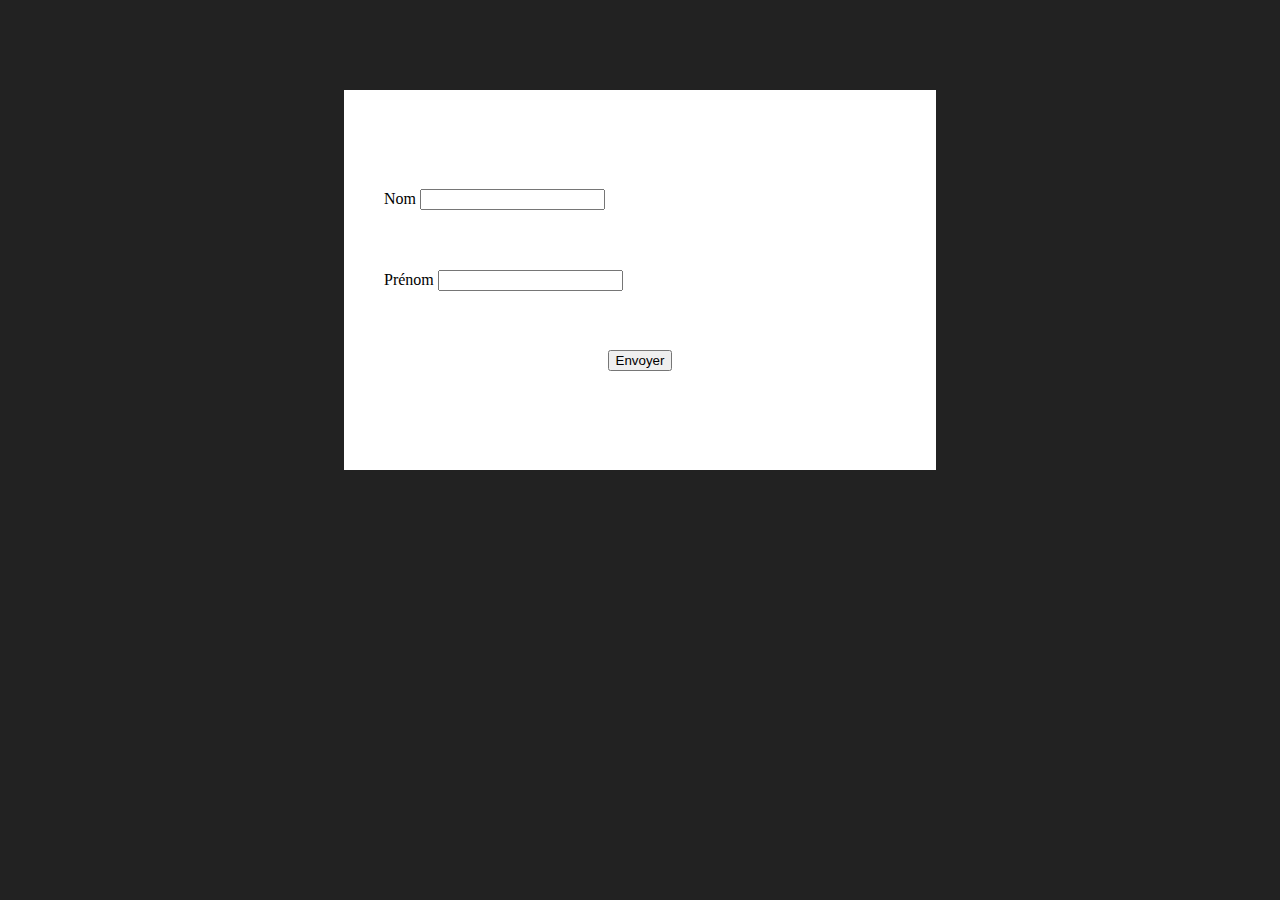
==== index.html @ cb79efbd "first commit" ====
<!DOCTYPE html>
<html lang="en">

<head>
    <meta charset="UTF-8">
    <meta http-equiv="X-UA-Compatible" content="IE=edge">
    <meta name="viewport" content="width=device-width, initial-scale=1.0">
    <title>Document</title>
    <link href="https://cdn.jsdelivr.net/npm/bootstrap@5.1.3/dist/css/bootstrap.min.css" rel="stylesheet"
        integrity="sha384-1BmE4kWBq78iYhFldvKuhfTAU6auU8tT94WrHftjDbrCEXSU1oBoqyl2QvZ6jIW3" crossorigin="anonymous">
    <link rel="stylesheet" href="css/style.css">
    <script defer src="js/main.js"></script>
</head>

<body>
    <form id="connexionForm" action="php/handleForm.php">
        <div class="mb-3">
            <label for="nom" class="form-label">Nom</label>
            <input type="text" class="form-control" id="inputNom" name="nom">
        </div>
        <div class="mb-3">
            <label for="prenom" class="form-label">Prénom</label>
            <input type="text" class="form-control" id="inputPrenom" name="prenom">
        </div>
        <div id="divSubmit">
            <input type="submit" class="btn btn-success" value="Envoyer">
        </div>
    </form>
</body>

</html>
---- css/style.css ----
body{
    margin: 0;
    padding: 0;
    height: 100vh;
    display: flex;
    justify-content: center;
    background-color: #222;
}

form{
    display: flex;
    flex-direction: column;
    justify-content: space-evenly;
    width: 40vw;
    height: 300px;
    margin-top: 10vh;
    padding: 40px;
    background-color: white;
}
#divSubmit{
    text-align: center;
}
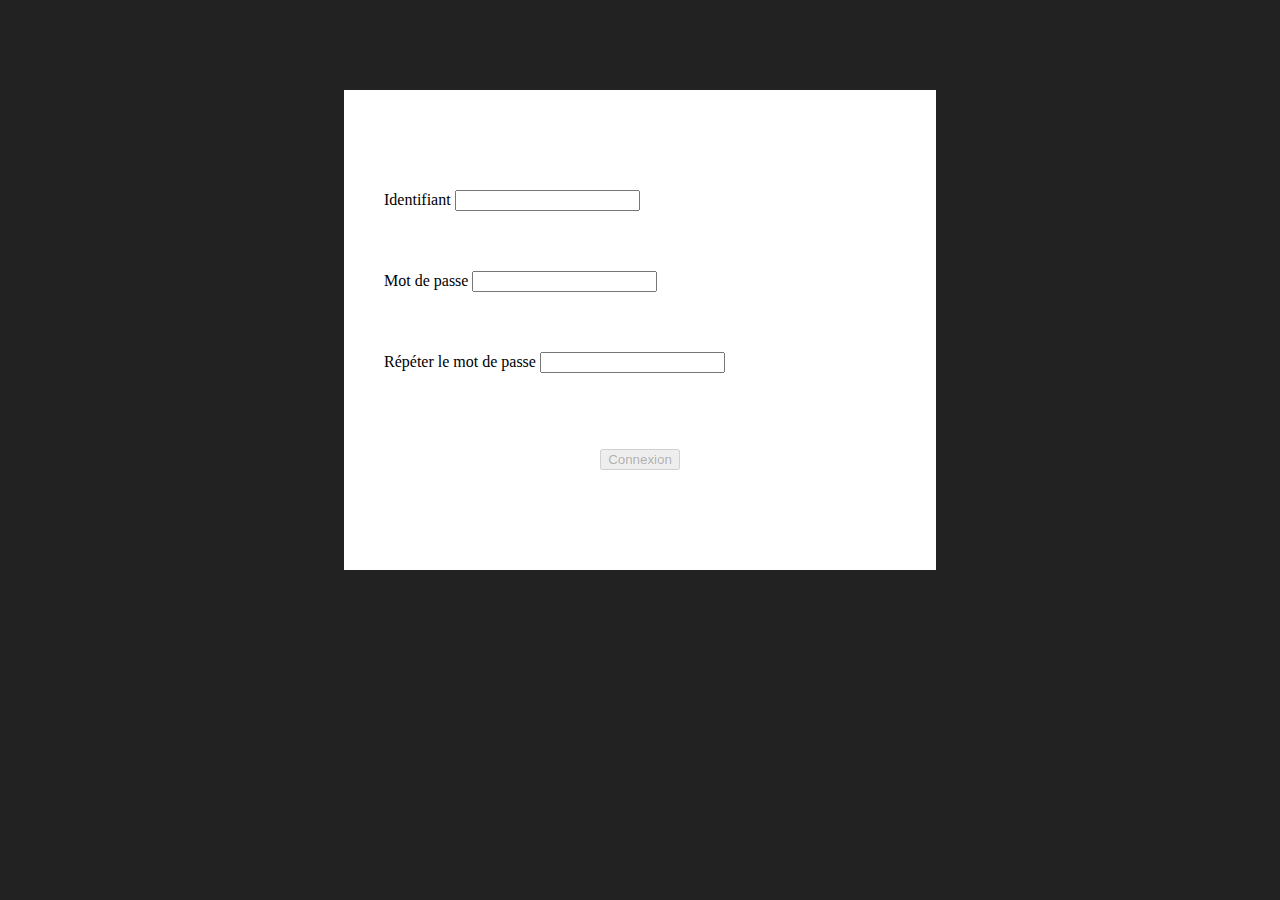
==== commit ddbdcf97: "first commit" ====
--- a/index.html
+++ b/index.html
@@ -9,23 +9,45 @@
     <link href="https://cdn.jsdelivr.net/npm/bootstrap@5.1.3/dist/css/bootstrap.min.css" rel="stylesheet"
         integrity="sha384-1BmE4kWBq78iYhFldvKuhfTAU6auU8tT94WrHftjDbrCEXSU1oBoqyl2QvZ6jIW3" crossorigin="anonymous">
     <link rel="stylesheet" href="css/style.css">
-    <script defer src="js/main.js"></script>
+    <!-- <script defer src="js/main.js"></script> -->
 </head>
 
 <body>
-    <form id="connexionForm" action="php/handleForm.php">
+    <form id="connexionForm" action="php/handleForm.php" method="POST">
         <div class="mb-3">
-            <label for="nom" class="form-label">Nom</label>
-            <input type="text" class="form-control" id="inputNom" name="nom">
+            <label for="identifiant" class="form-label">Identifiant</label>
+            <input type="text" class="form-control" id="identifiant" name="identifiant">
         </div>
         <div class="mb-3">
-            <label for="prenom" class="form-label">Prénom</label>
-            <input type="text" class="form-control" id="inputPrenom" name="prenom">
+            <label for="mdp" class="form-label">Mot de passe</label>
+            <input type="password" class="form-control" id="mdp" name="mdp">
+        </div>
+        <div class="mb-3">
+            <label for="mdpRepeat" class="form-label">Répéter le mot de passe</label>
+            <input type="password" class="form-control" id="mdpRepeat" name="mdpRepeat">
+            <span class="errorSpan"></span>
         </div>
         <div id="divSubmit">
-            <input type="submit" class="btn btn-success" value="Envoyer">
+            <input id="inputSubmit" type="submit" class="btn btn-success" value="Connexion" disabled>
         </div>
     </form>
+
+    <script>
+        const inputMdp = document.querySelector('#mdp');
+        const mdpRepeat = document.querySelector('#mdpRepeat');
+        const inputSubmit = document.querySelector('#inputSubmit');
+
+        mdpRepeat.addEventListener('keyup', function (e) { // gestion de la soumission
+            e.preventDefault(); // annulation du comportement par défaut
+            if (this.value != inputMdp.value) { // si les mots de passe diffèrent
+                this.nextElementSibling.textContent = 'Les mots de passe ne correspondent pas.';
+                inputSubmit.setAttribute("disabled", "disabled");
+            } else { // si les mots de passe sont identiques
+                this.nextElementSibling.textContent = '';
+                inputSubmit.removeAttribute("disabled");
+            }
+        });
+    </script>
 </body>
 
 </html>--- a/css/style.css
+++ b/css/style.css
@@ -12,11 +12,46 @@
     flex-direction: column;
     justify-content: space-evenly;
     width: 40vw;
-    height: 300px;
+    height: 400px;
     margin-top: 10vh;
     padding: 40px;
     background-color: white;
 }
 #divSubmit{
     text-align: center;
+}
+.errorSpan{
+    display: block;
+    color: red;
+    height: 1em;
+}
+/* .form-control{
+    display: block;
+    width: 100%;
+    padding: 0.375rem 0.75rem;
+    font-size: 1rem;
+    font-weight: 400;
+    line-height: 1.5;
+    color: #212529;
+    background-color: #fff;
+    background-clip: padding-box;
+    border: 1px solid #ced4da;
+    -webkit-appearance: none;
+    -moz-appearance: none;
+    appearance: none;
+    border-radius: 0.25rem;
+    transition: border-color .15s ease-in-out,box-shadow .15s ease-in-out;
+} */
+/* input:focus{
+    outline: none;
+}
+input:valid{
+    border: solid 3px green;
+}
+input:invalid{
+    border: solid 3px red;
+} */
+input{
+    /* border: solid 3px grey; */
+
 }